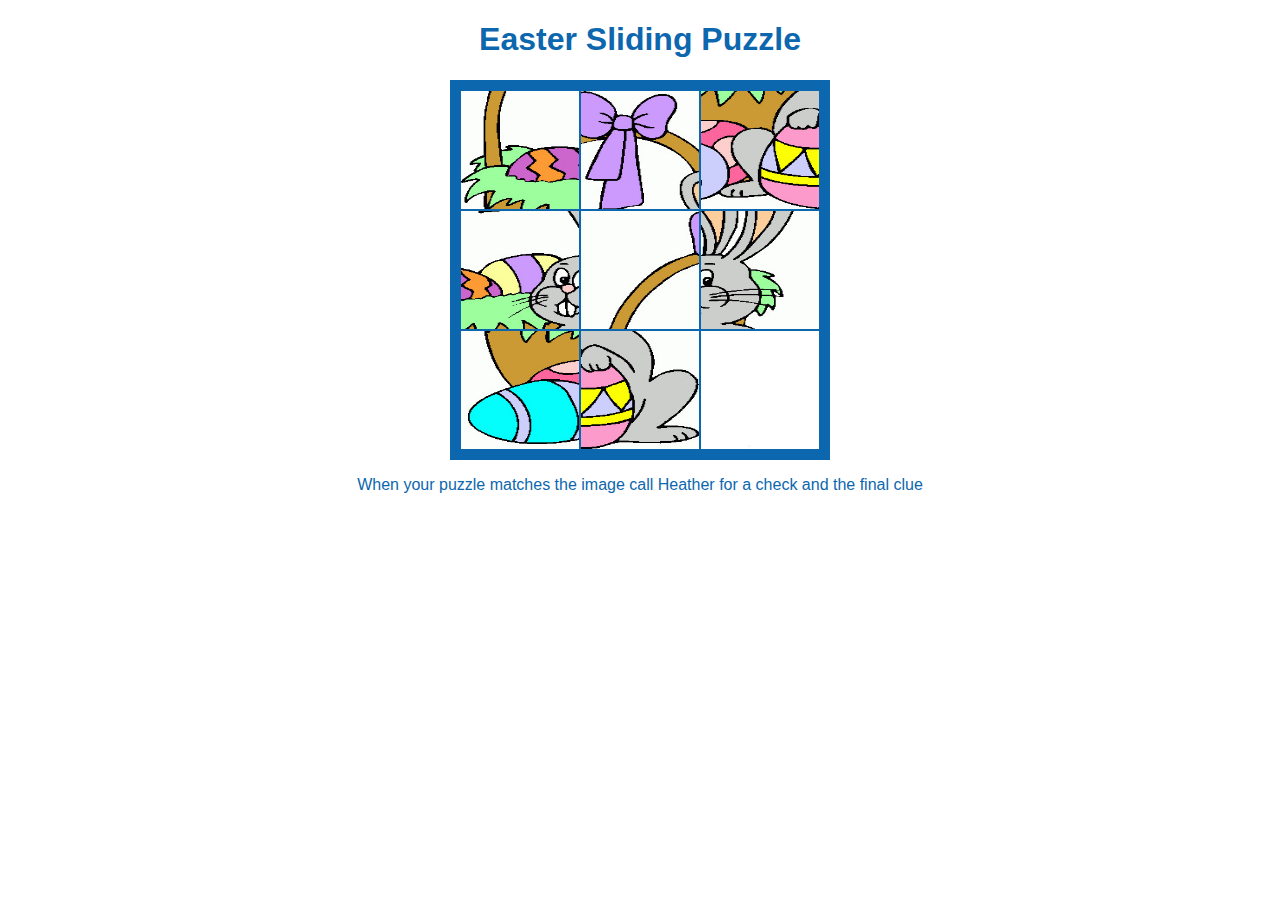
==== puzzle.html @ d318f8cb "Add files via upload" ====
<!DOCTYPE html>
<html>
    <head>
        <meta charset="UTF-8">
        <meta name="viewport" content="width=device-width, initial-scale=1.0">
        <title>Slide Puzzle</title>
        <link rel="stylesheet" href="puzzlecss.css">
        <script src="puzzlescript.js"></script>
    </head>

    <body>
        <h1>Easter Sliding Puzzle</h1>
        <div id="board">
        </div>
        <p>When your puzzle matches the image call Heather for a check and the final clue</p>
    </body>
</html>
---- puzzlecss.css ----
body {
    font-family: Arial, Helvetica, sans-serif;
    text-align: center;
    color: #0c67ae;
}

#title {
    height: 150px;
    width: 400px;
}

#board {
    width: 360px;
    height: 360px;
    background-color: lightblue;
    border: 10px solid #0c67ae;

    margin: 0 auto;
    display: flex;
    flex-wrap: wrap;
}

#board img {
    width: 118px;
    height: 118px;
    border: 1px solid #0c67ae;
}
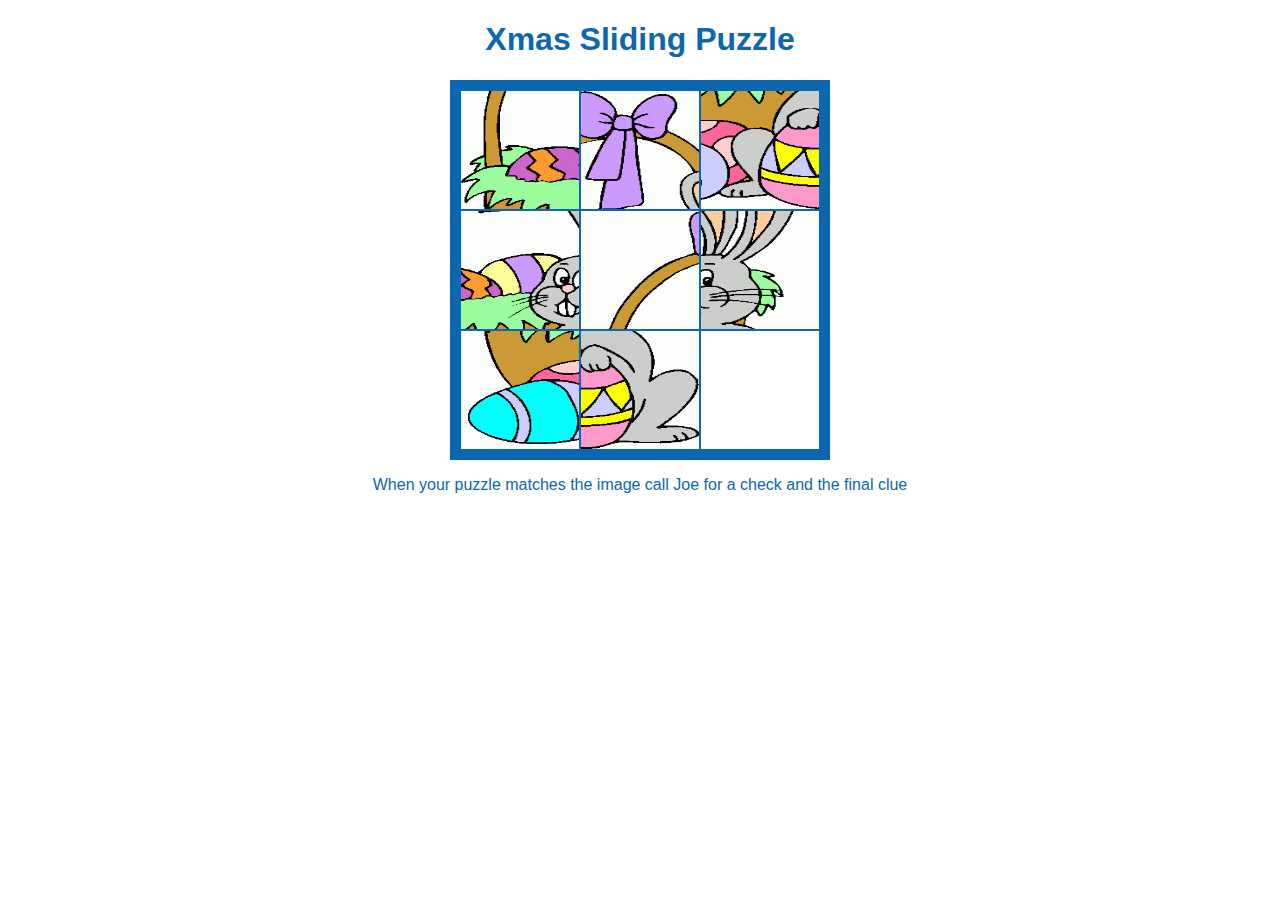
==== commit ad80ce1a: "Update puzzle.html" ====
--- a/puzzle.html
+++ b/puzzle.html
@@ -3,15 +3,15 @@
     <head>
         <meta charset="UTF-8">
         <meta name="viewport" content="width=device-width, initial-scale=1.0">
-        <title>Slide Puzzle</title>
+        <title>Xmas Slide Puzzle</title>
         <link rel="stylesheet" href="puzzlecss.css">
         <script src="puzzlescript.js"></script>
     </head>
 
     <body>
-        <h1>Easter Sliding Puzzle</h1>
+        <h1>Xmas Sliding Puzzle</h1>
         <div id="board">
         </div>
-        <p>When your puzzle matches the image call Heather for a check and the final clue</p>
+        <p>When your puzzle matches the image call Joe for a check and the final clue</p>
     </body>
-</html>+</html>
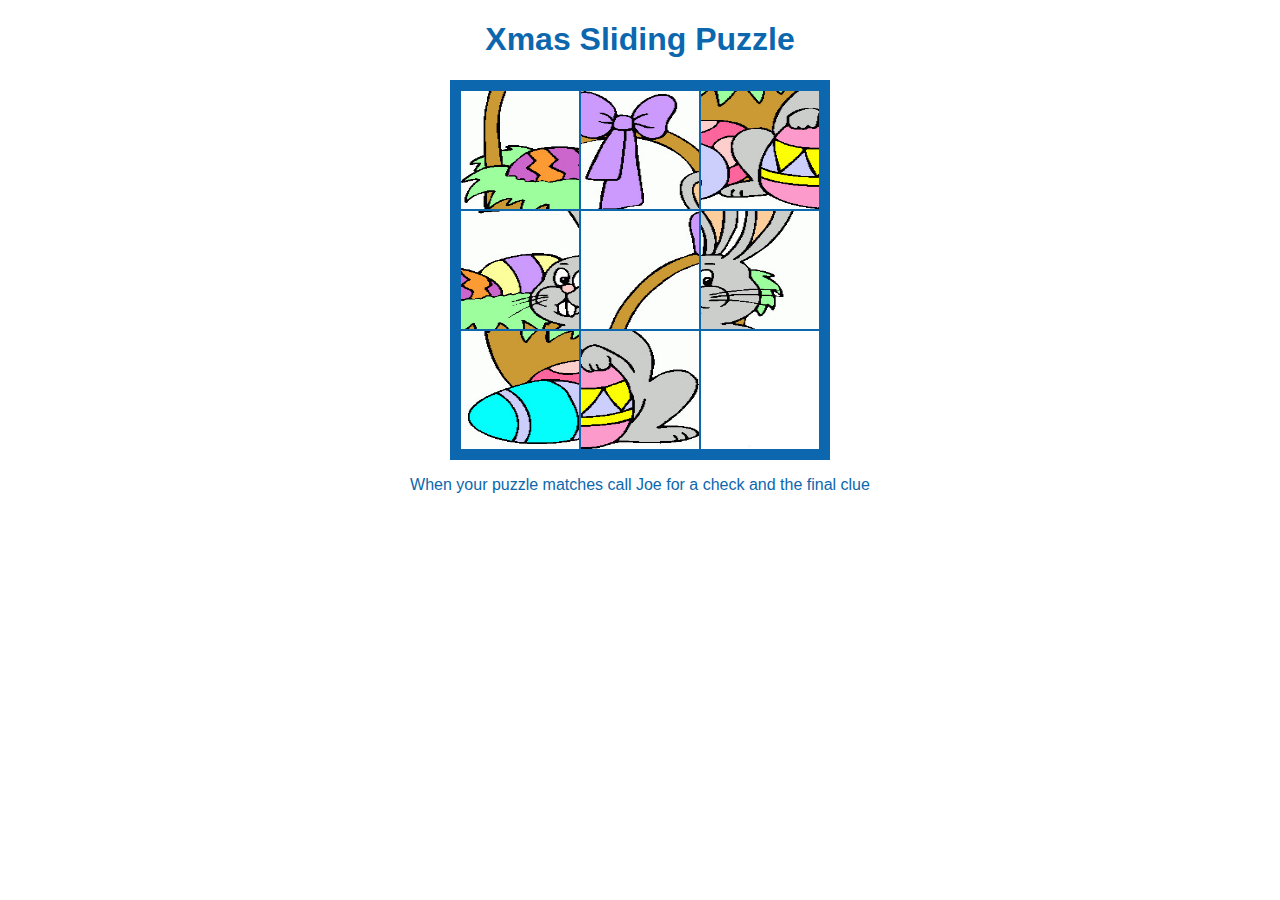
==== commit 5e479d61: "Update puzzle.html" ====
--- a/puzzle.html
+++ b/puzzle.html
@@ -12,6 +12,6 @@
         <h1>Xmas Sliding Puzzle</h1>
         <div id="board">
         </div>
-        <p>When your puzzle matches the image call Joe for a check and the final clue</p>
+        <p>When your puzzle matches call Joe for a check and the final clue</p>
     </body>
 </html>
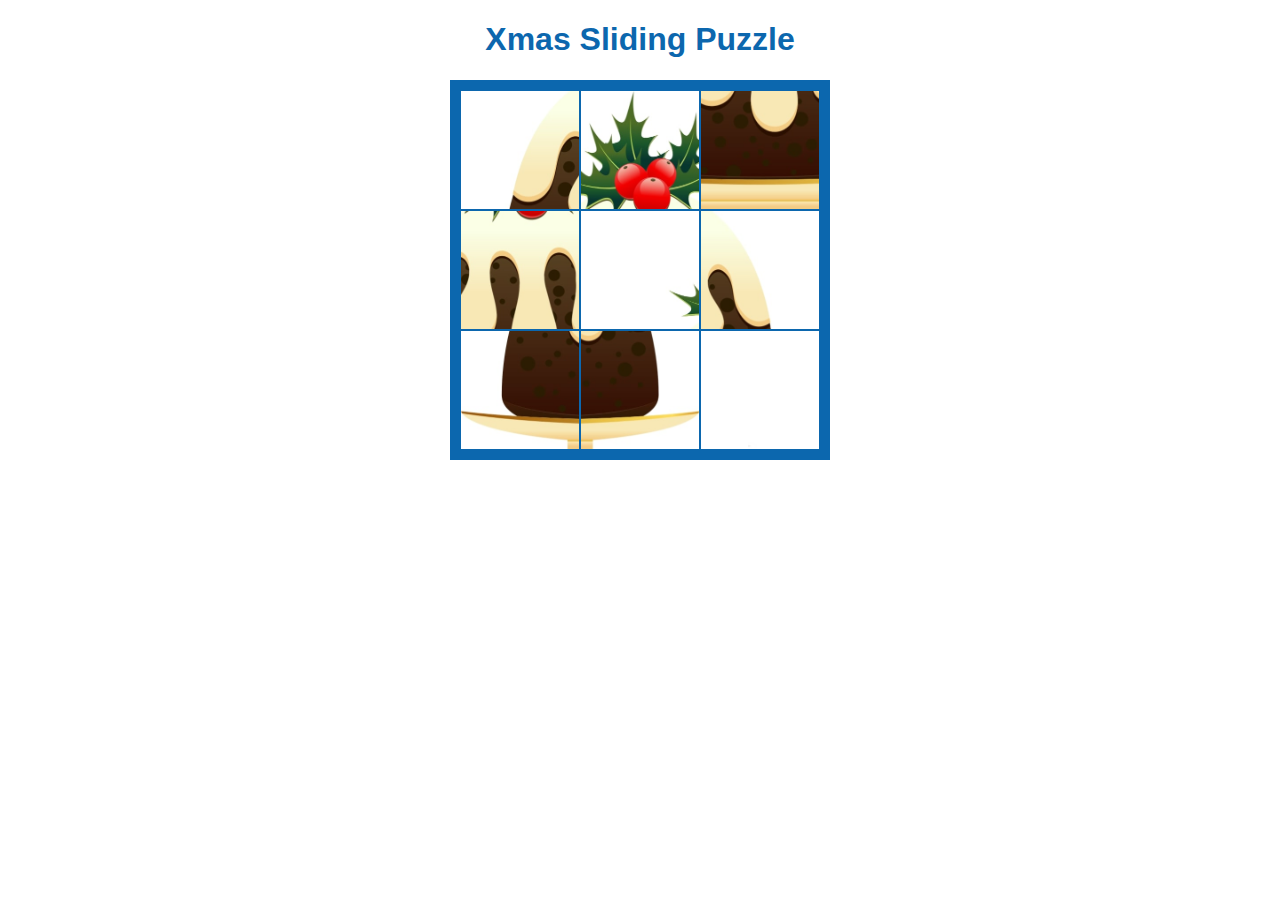
==== commit 5d358c57: "Update puzzle.html" ====
--- a/puzzle.html
+++ b/puzzle.html
@@ -9,9 +9,9 @@
     </head>
 
     <body>
+        <div id="countdown"></div>
         <h1>Xmas Sliding Puzzle</h1>
         <div id="board">
         </div>
-        <p>When your puzzle matches call Joe for a check and the final clue</p>
     </body>
 </html>
